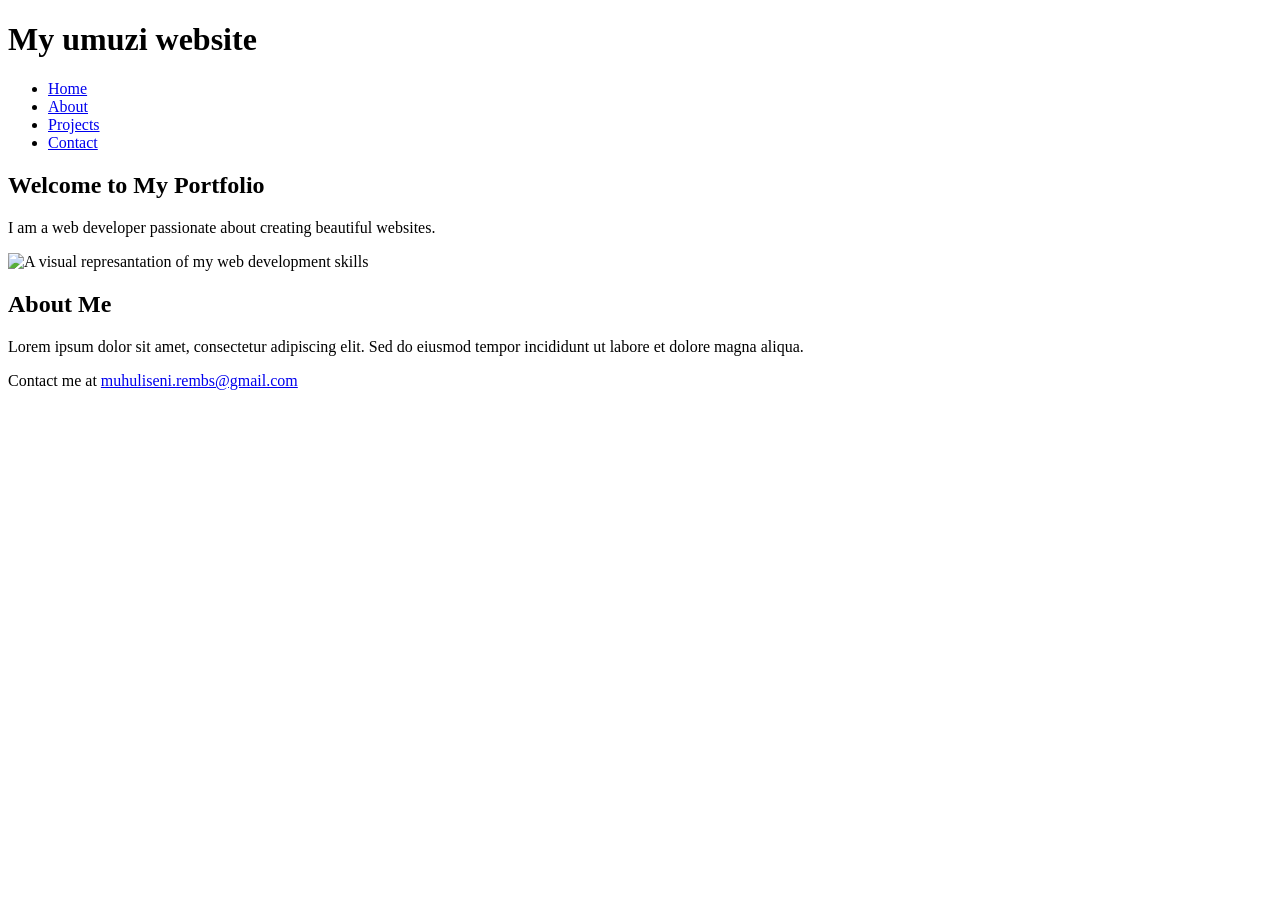
==== index.html @ 7f7475d9 "my first commit" ====
<!DOCTYPE html>
<html>
<head>
    <meta charset="UTF-8">
    <meta name="viewport" content="width=device-width, initial-scale=1.0">
    <title>Portfolio</title>
    <link rel="stylesheet" href="css/styles.css">
</head>
<body>
    <header>
        <h1>My umuzi website</h1>
        <!-- Navigation missing -->
        <nav>
            <ul>
                <li><a href="index.html">Home</a></li>
                <li><a href="about.html">About</a></li>
                <li><a href="projects.html">Projects</a></li>
                <li><a href="contact.html">Contact</a></li>
            </ul>
        </nav>
    </header>

    <main>
    <section class="hero">
        <h2>Welcome to My Portfolio</h2>
        <p>I am a web developer passionate about creating beautiful websites.</p>
        <img src="images/hero.jpg" alt="A visual represantation of my web development skills">
    </section>
    
    <section class="intro">
        <h2>About Me</h2>
        <p>Lorem ipsum dolor sit amet, consectetur adipiscing elit. Sed do eiusmod tempor incididunt ut labore et dolore magna aliqua.</p>
    </section>
    </main>
    
    <footer>
        <p>Contact me at <a href="muhuliseni.rembs@gmail.com">muhuliseni.rembs@gmail.com</a></p>
    </footer>
</body>
</html>
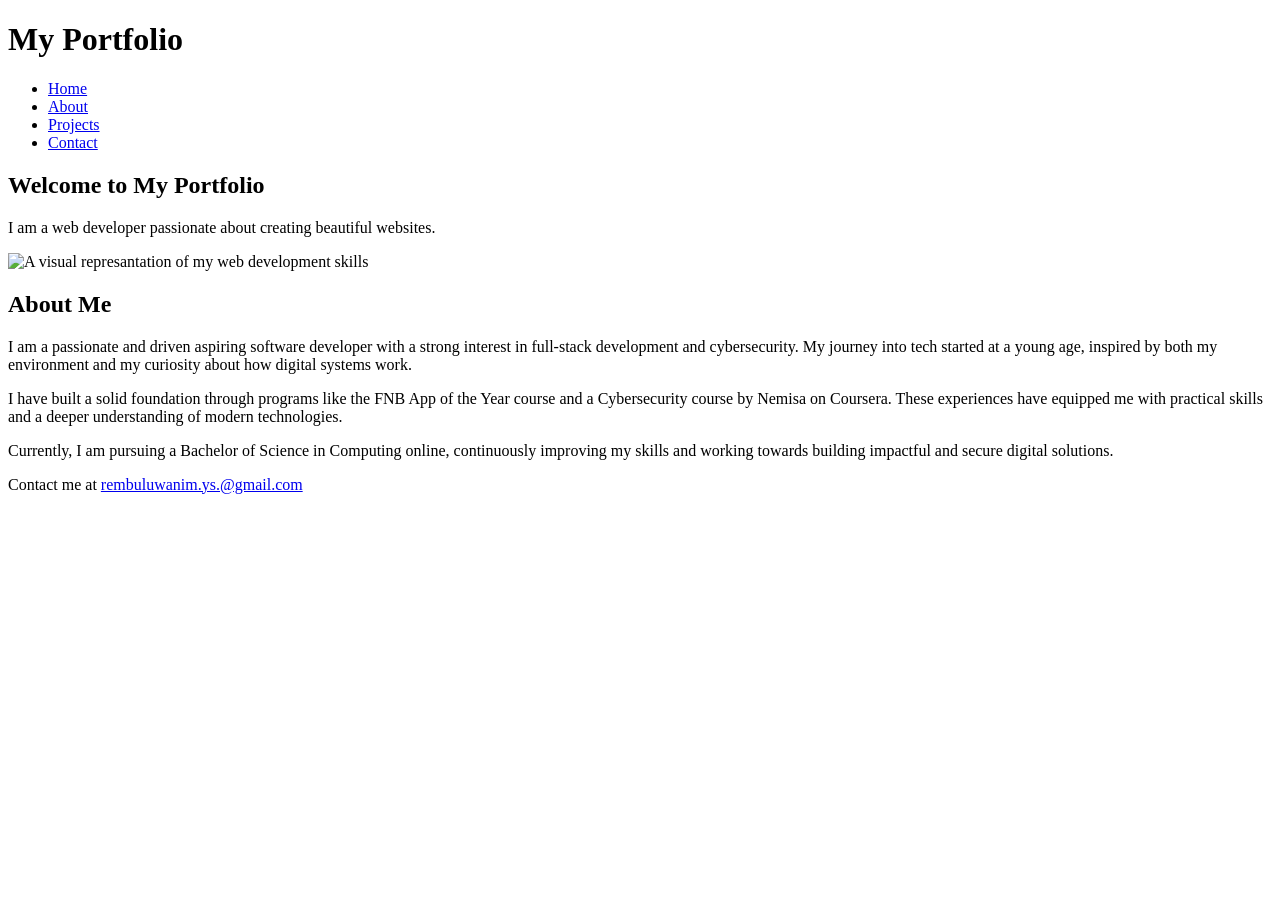
==== commit c1e4d454: "Added more images and changed paragraphs" ====
--- a/index.html
+++ b/index.html
@@ -8,7 +8,7 @@
 </head>
 <body>
     <header>
-        <h1>My umuzi website</h1>
+        <h1>My Portfolio</h1>
         <!-- Navigation missing -->
         <nav>
             <ul>
@@ -21,20 +21,30 @@
     </header>
 
     <main>
-    <section class="hero">
-        <h2>Welcome to My Portfolio</h2>
-        <p>I am a web developer passionate about creating beautiful websites.</p>
-        <img src="images/hero.jpg" alt="A visual represantation of my web development skills">
-    </section>
+        <section class="hero">
+            <h2>Welcome to My Portfolio</h2>
+            <p>I am a web developer passionate about creating beautiful websites.</p>
+            <img src="images/scene-with-diverse-young-people-being-digital-nomads-working-remotely-from-dreamy-locations.jpg" alt="A visual represantation of my web development skills">
+        </section>
     
-    <section class="intro">
-        <h2>About Me</h2>
-        <p>Lorem ipsum dolor sit amet, consectetur adipiscing elit. Sed do eiusmod tempor incididunt ut labore et dolore magna aliqua.</p>
-    </section>
+        <section class="intro">
+            <h2>About Me</h2>
+            <p>
+                I am a passionate and driven aspiring software developer with a strong interest in full-stack development and cybersecurity. My journey into tech started at a young age, inspired by both my environment and my curiosity about how digital systems work.
+            </p>
+
+            <p>
+             I have built a solid foundation through programs like the FNB App of the Year course and a Cybersecurity course by Nemisa on Coursera. These experiences have equipped me with practical skills and a deeper understanding of modern technologies.
+             </p>
+
+            <p>
+                Currently, I am pursuing a Bachelor of Science in Computing online, continuously improving my skills and working towards building impactful and secure digital solutions.
+            </p>
+        </section>
     </main>
     
     <footer>
-        <p>Contact me at <a href="muhuliseni.rembs@gmail.com">muhuliseni.rembs@gmail.com</a></p>
+        <p>Contact me at <a href="mailto:rembuluwanim.ys@gmail.com">rembuluwanim.ys.@gmail.com</a></p>
     </footer>
 </body>
 </html>
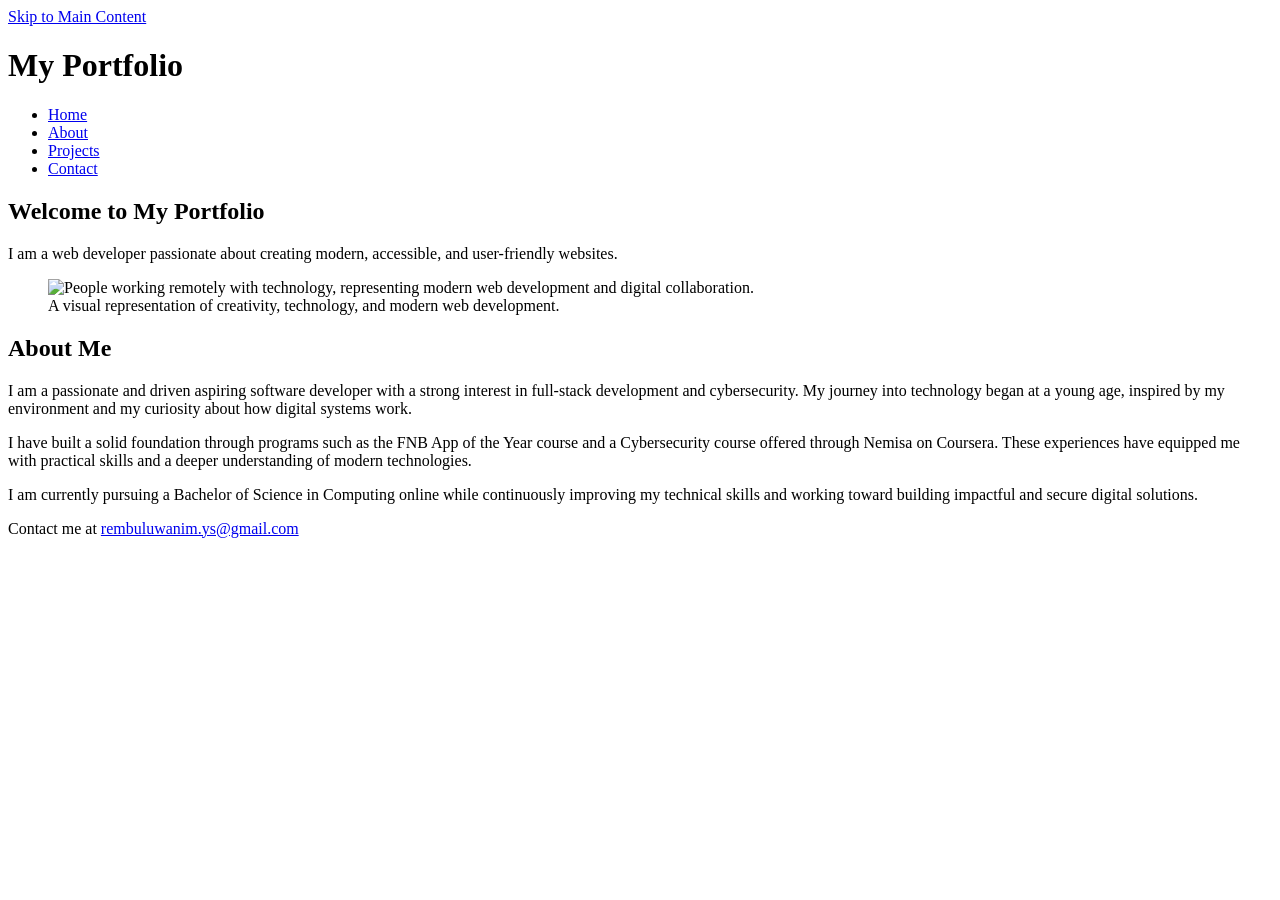
==== commit fad85fda: "Update index.html updated html file" ====
--- a/index.html
+++ b/index.html
@@ -1,18 +1,26 @@
 <!DOCTYPE html>
-<html>
+<html lang="en">
+
 <head>
     <meta charset="UTF-8">
     <meta name="viewport" content="width=device-width, initial-scale=1.0">
-    <title>Portfolio</title>
+    <meta name="description"
+        content="Personal portfolio website showcasing my skills, projects, education, and contact information.">
+    <title>Portfolio | Home</title>
     <link rel="stylesheet" href="css/styles.css">
 </head>
+
 <body>
+
+    <!-- Accessibility Skip Link -->
+    <a href="#main-content" class="skip-link">Skip to Main Content</a>
+
     <header>
         <h1>My Portfolio</h1>
-        <!-- Navigation missing -->
-        <nav>
+
+        <nav aria-label="Main Navigation">
             <ul>
-                <li><a href="index.html">Home</a></li>
+                <li><a href="index.html" class="active">Home</a></li>
                 <li><a href="about.html">About</a></li>
                 <li><a href="projects.html">Projects</a></li>
                 <li><a href="contact.html">Contact</a></li>
@@ -20,31 +28,62 @@
         </nav>
     </header>
 
-    <main>
+    <main id="main-content">
+
         <section class="hero">
             <h2>Welcome to My Portfolio</h2>
-            <p>I am a web developer passionate about creating beautiful websites.</p>
-            <img src="images/scene-with-diverse-young-people-being-digital-nomads-working-remotely-from-dreamy-locations.jpg" alt="A visual represantation of my web development skills">
+
+            <p>
+                I am a web developer passionate about creating modern,
+                accessible, and user-friendly websites.
+            </p>
+
+            <figure>
+                <img src="images/scene-with-diverse-young-people-being-digital-nomads-working-remotely-from-dreamy-locations.jpg"
+                    alt="People working remotely with technology, representing modern web development and digital collaboration.">
+
+                <figcaption>
+                    A visual representation of creativity, technology, and modern web development.
+                </figcaption>
+            </figure>
         </section>
-    
+
         <section class="intro">
             <h2>About Me</h2>
+
             <p>
-                I am a passionate and driven aspiring software developer with a strong interest in full-stack development and cybersecurity. My journey into tech started at a young age, inspired by both my environment and my curiosity about how digital systems work.
+                I am a passionate and driven aspiring software developer with a
+                strong interest in full-stack development and cybersecurity.
+                My journey into technology began at a young age, inspired by my
+                environment and my curiosity about how digital systems work.
             </p>
 
             <p>
-             I have built a solid foundation through programs like the FNB App of the Year course and a Cybersecurity course by Nemisa on Coursera. These experiences have equipped me with practical skills and a deeper understanding of modern technologies.
-             </p>
+                I have built a solid foundation through programs such as the
+                FNB App of the Year course and a Cybersecurity course offered
+                through Nemisa on Coursera. These experiences have equipped me
+                with practical skills and a deeper understanding of modern
+                technologies.
+            </p>
 
             <p>
-                Currently, I am pursuing a Bachelor of Science in Computing online, continuously improving my skills and working towards building impactful and secure digital solutions.
+                I am currently pursuing a Bachelor of Science in Computing
+                online while continuously improving my technical skills and
+                working toward building impactful and secure digital solutions.
             </p>
         </section>
+
     </main>
-    
+
     <footer>
-        <p>Contact me at <a href="mailto:rembuluwanim.ys@gmail.com">rembuluwanim.ys.@gmail.com</a></p>
+        <p>
+            Contact me at
+            <a href="mailto:rembuluwanim.ys@gmail.com">
+                rembuluwanim.ys@gmail.com
+            </a>
+        </p>
     </footer>
+
 </body>
+
 </html>
